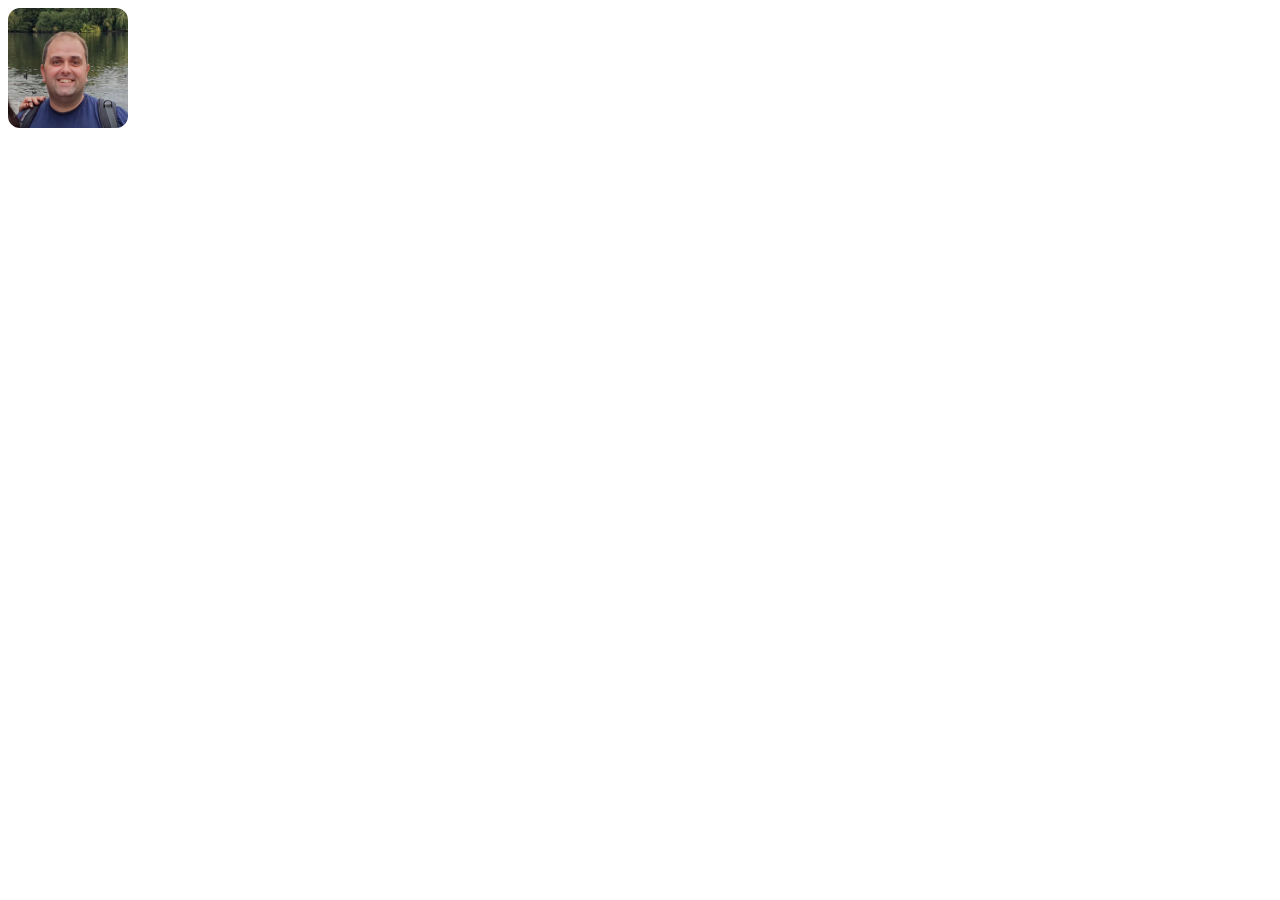
==== Week2/index.html @ 4ab1ba4f "Added style to imge" ====
<!DOCTYPE html>

<html>
      <head>
            <title> 
                   CV Page
            </title>  
            <link rel="stylesheet" type="text/css" href="style.css">
      </head>

      <body>
            <img id="pic1" src="images/kris.jpg">
      </body>
</html>
---- Week2/style.css ----
#pic1{

      width:120px;   
      height:120px;
      border-radius:12px;


}
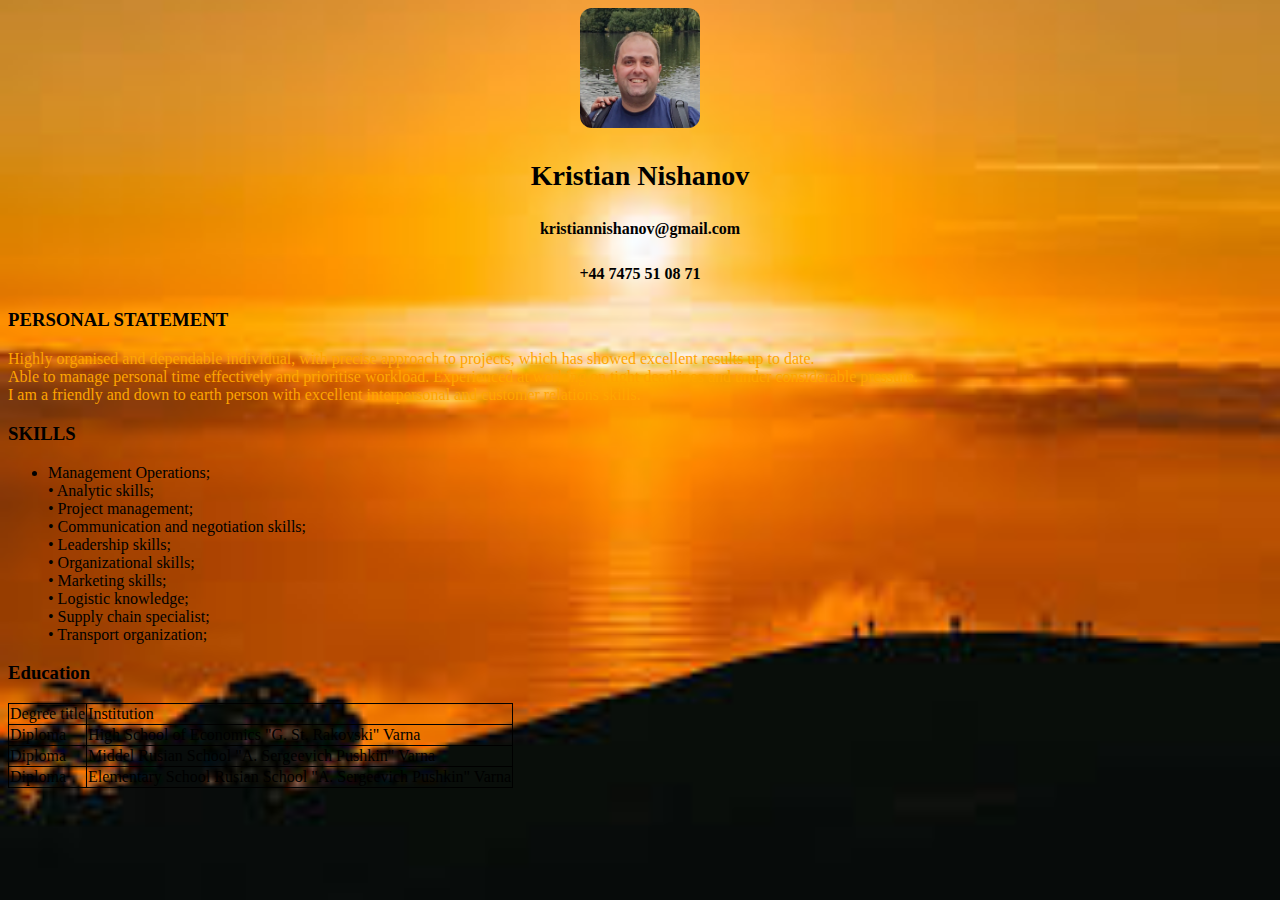
==== commit f41b216c: "week 4 progress" ====
--- a/Week2/index.html
+++ b/Week2/index.html
@@ -9,6 +9,67 @@
       </head>
 
       <body>
+            <center>
             <img id="pic1" src="images/kris.jpg">
+            <h3 id="name"> 
+                Kristian Nishanov
+            </h3>
+            <h5 id="email">
+                kristiannishanov@gmail.com
+            </h5>
+            <h5 id="phone">
+                +44 7475 51 08 71
+            </h5>
+            </center>
+
+            <h3 id="personal statement">
+                PERSONAL STATEMENT
+            </h3>
+            <p id="p1">
+                Highly organised and dependable individual, with precise approach to projects, which has showed excellent results up to date.<br>
+                Able to manage personal time effectively and prioritise workload. Experienced at working on tight deadlines and under considerable pressure.<br>
+                I am a friendly and down to earth person with excellent interpersonal and customer relations skills. 
+             </p> 
+
+
+             <h3>
+                 SKILLS 
+             </h3>
+             <ul>
+                 <li>
+
+        	Management Operations;<br>
+•	Analytic skills; <br>
+•	Project management;<br>
+•	Communication and negotiation skills;<br>
+•	Leadership skills;<br>
+•	Organizational skills;<br>
+•	Marketing skills;<br>
+•	Logistic knowledge;<br>
+•	Supply chain specialist;<br>
+•	Transport organization;<br>
+
+                     
+                 </li>
+             </ul>  
+             <h3>
+                  Education
+             </h3>
+             <table id="t1">
+                    <tr>
+                           <td>Degree title </td>   <td>Institution </td>
+                    </tr>
+                    <tr>
+                           <td>Diploma </td>     <td>High School of Economics "G. St. Rakovski" Varna</td> 
+                    </tr>
+                    <tr>
+                           <td>Diploma </td>     <td>Middel Rusian School "A. Sergeevich Pushkin" Varna</td> 
+                    </tr>
+                    <tr>
+                           <td> Diploma </td>     <td> Elementary School Rusian School "A. Sergeevich Pushkin" Varna</td>
+                    </tr>
+                  
+             </table>                                
       </body>
+
 </html>--- a/Week2/style.css
+++ b/Week2/style.css
@@ -5,4 +5,36 @@
       border-radius:12px;
 
 
-} +} 
+#name{
+      font-family:Verdana;
+      font-size:28px; 
+
+}
+#email{
+       font-family:Verdana;
+       font-size:16px;
+}
+#phone{
+       font-family:Verdana;
+       font-size:16px;
+}
+#p1{
+    font-family: Segoe-ui;
+    color:orange;
+}   
+#t1{
+    border: 1px solid;
+}
+#t1, td{
+   border: 1px solid;
+   border-collapse:collapse; 
+}
+
+body {
+   background-image: url("images/background.jfif");
+   height: 100%;
+   background-position: center;
+  background-repeat: no-repeat;
+  background-size: cover;
+}
